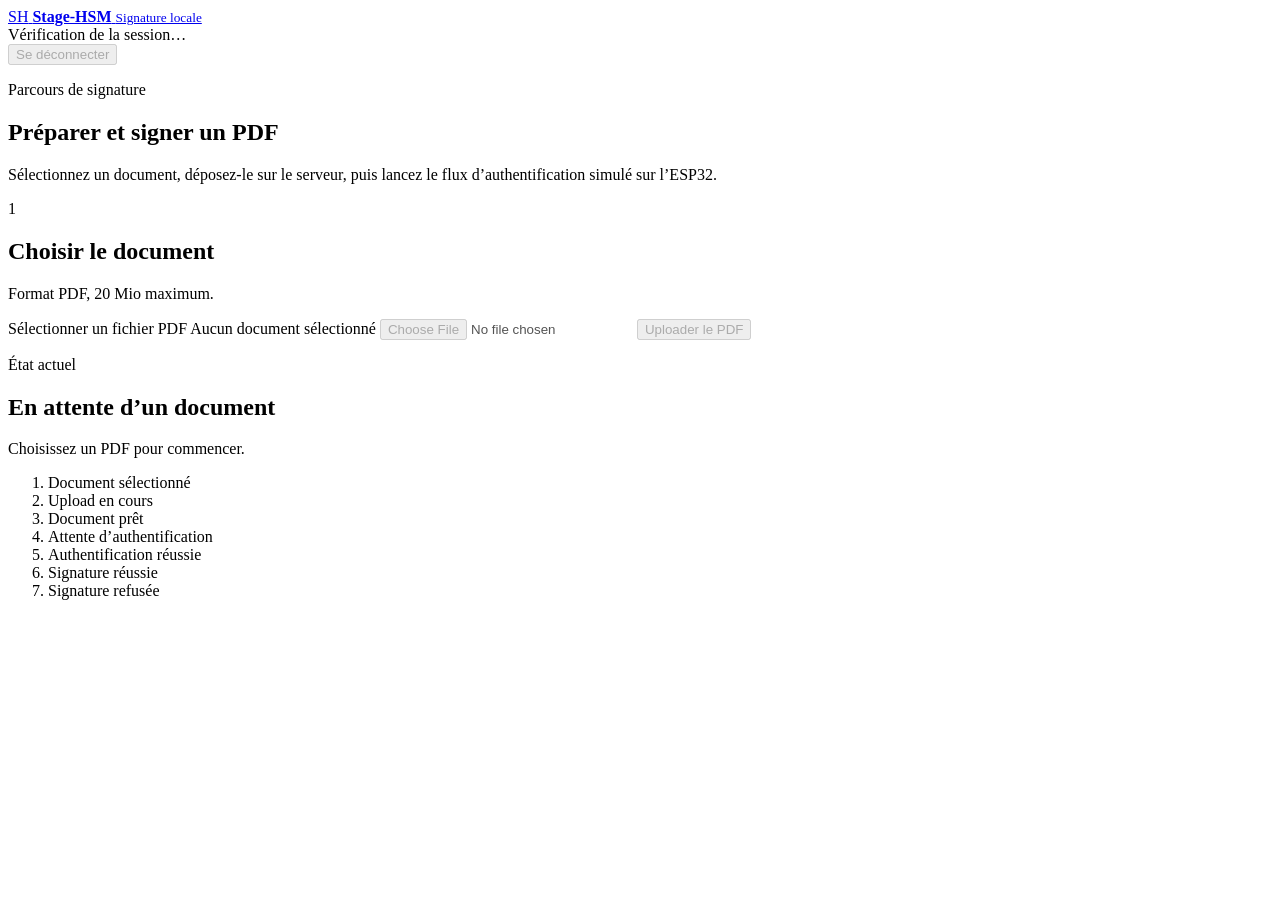
==== app/web/templates/index.html @ b3679ca8 "Complete Stage-HSM web to ESP32 signing workflow" ====
<!doctype html>
<html lang="fr">
<head>
  <meta charset="utf-8">
  <meta name="viewport" content="width=device-width, initial-scale=1">
  <meta name="color-scheme" content="light">
  <title>Signer un document | Stage-HSM</title>
  <link rel="stylesheet" href="/ui/static/styles.css">
  <script src="/ui/static/app.js" defer></script>
</head>
<body class="app-page">
  <header class="app-header">
    <div class="header-inner">
      <a class="brand brand-link" href="/ui" aria-label="Accueil Stage-HSM">
        <span class="brand-mark" aria-hidden="true">SH</span>
        <span>
          <strong>Stage-HSM</strong>
          <small>Signature locale</small>
        </span>
      </a>

      <div class="session-actions">
        <span id="session-indicator" class="session-indicator" role="status">Vérification de la session…</span>
        <form id="logout-form" action="/ui/logout" method="post">
          <button id="logout-button" class="button button-quiet" type="submit" disabled>Se déconnecter</button>
        </form>
      </div>
    </div>
  </header>

  <main class="page-shell">
    <section class="intro" aria-labelledby="page-title">
      <p class="eyebrow">Parcours de signature</p>
      <h1 id="page-title">Préparer et signer un PDF</h1>
      <p>Sélectionnez un document, déposez-le sur le serveur, puis lancez le flux d’authentification simulé sur l’ESP32.</p>
    </section>

    <div id="global-alert" class="alert" role="alert" aria-live="assertive" hidden></div>

    <div class="workspace-grid">
      <div class="primary-column">
        <section class="panel" aria-labelledby="upload-title">
          <div class="panel-heading">
            <span class="step-number" aria-hidden="true">1</span>
            <div>
              <h2 id="upload-title">Choisir le document</h2>
              <p>Format PDF, 20 Mio maximum.</p>
            </div>
          </div>

          <form id="upload-form" class="upload-form" novalidate>
            <label class="file-picker" for="pdf-file">
              <span class="file-picker-title">Sélectionner un fichier PDF</span>
              <span id="file-summary" class="file-picker-summary">Aucun document sélectionné</span>
              <input id="pdf-file" name="file" type="file" accept="application/pdf,.pdf" required disabled>
            </label>

            <button id="upload-button" class="button button-primary" type="submit" disabled>Uploader le PDF</button>
          </form>
        </section>

        <section id="document-panel" class="panel" aria-labelledby="document-title" hidden>
          <div class="panel-heading">
            <span class="step-number" aria-hidden="true">2</span>
            <div>
              <h2 id="document-title">Document prêt</h2>
              <p>Empreinte calculée et vérifiée côté serveur.</p>
            </div>
          </div>

          <dl class="document-details">
            <div>
              <dt>Nom du fichier</dt>
              <dd id="document-filename">—</dd>
            </div>
            <div>
              <dt>Taille</dt>
              <dd id="document-size">—</dd>
            </div>
            <div>
              <dt>Identifiant du document</dt>
              <dd id="document-id" class="monospace breakable">—</dd>
            </div>
            <div>
              <dt>Empreinte SHA-256</dt>
              <dd id="document-hash" class="monospace breakable">—</dd>
            </div>
          </dl>

          <div class="signature-action">
            <div>
              <h3>Lancer le contrôle d’identité</h3>
              <p>Après ce clic, ESP32-001 récupère automatiquement l’identifiant et l’empreinte depuis sa file sécurisée.</p>
            </div>
            <button id="signature-button" class="button button-accent" type="button" disabled>Demander la signature</button>
          </div>
        </section>
      </div>

      <aside class="status-panel" aria-labelledby="status-title">
        <p class="eyebrow">État actuel</p>
        <h2 id="status-title">En attente d’un document</h2>
        <p id="status-message" class="status-message" aria-live="polite">Choisissez un PDF pour commencer.</p>
        <p id="queue-state-reference" class="request-reference" hidden>
          État PostgreSQL : <strong id="queue-state" class="monospace">—</strong>
        </p>

        <ol class="state-list" aria-label="Progression de la demande">
          <li data-state="DOCUMENT_SELECTED">
            <span class="state-dot" aria-hidden="true"></span>
            <span>Document sélectionné</span>
          </li>
          <li data-state="UPLOADING">
            <span class="state-dot" aria-hidden="true"></span>
            <span>Upload en cours</span>
          </li>
          <li data-state="DOCUMENT_READY">
            <span class="state-dot" aria-hidden="true"></span>
            <span>Document prêt</span>
          </li>
          <li data-state="WAITING_AUTHENTICATION">
            <span class="state-dot" aria-hidden="true"></span>
            <span>Attente d’authentification</span>
          </li>
          <li data-state="AUTHENTICATION_SUCCEEDED">
            <span class="state-dot" aria-hidden="true"></span>
            <span>Authentification réussie</span>
          </li>
          <li data-state="SIGNATURE_SUCCEEDED">
            <span class="state-dot" aria-hidden="true"></span>
            <span>Signature réussie</span>
          </li>
          <li data-state="SIGNATURE_REFUSED">
            <span class="state-dot" aria-hidden="true"></span>
            <span>Signature refusée</span>
          </li>
        </ol>

        <p id="request-reference" class="request-reference monospace" hidden></p>
      </aside>
    </div>
  </main>
</body>
</html>
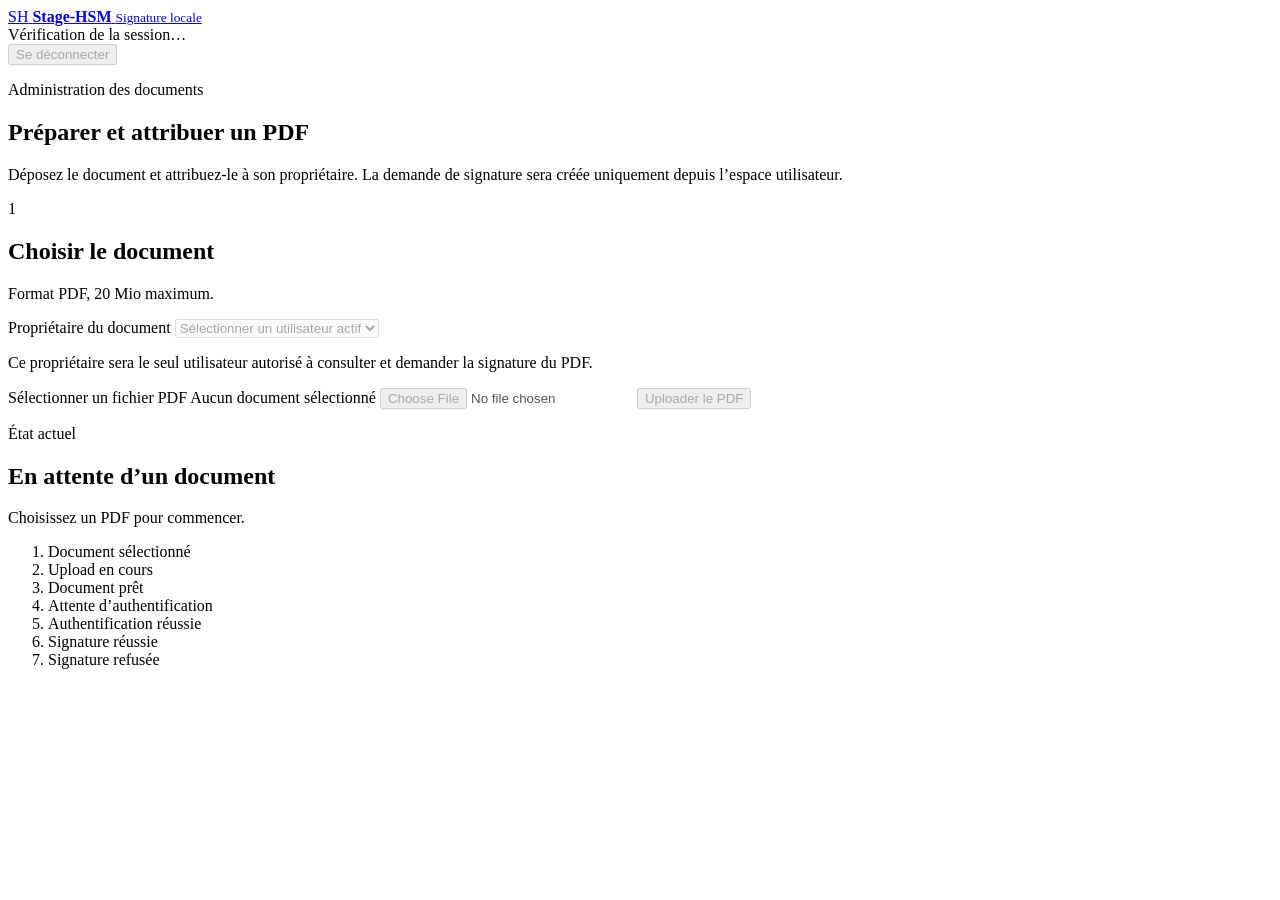
==== commit b2491917: "Stabilize Stage-HSM signing workflow and admin user separation" ====
--- a/app/web/templates/index.html
+++ b/app/web/templates/index.html
@@ -4,7 +4,7 @@
   <meta charset="utf-8">
   <meta name="viewport" content="width=device-width, initial-scale=1">
   <meta name="color-scheme" content="light">
-  <title>Signer un document | Stage-HSM</title>
+  <title>Administration des documents | Stage-HSM</title>
   <link rel="stylesheet" href="/ui/static/styles.css">
   <script src="/ui/static/app.js" defer></script>
 </head>
@@ -30,9 +30,9 @@
 
   <main class="page-shell">
     <section class="intro" aria-labelledby="page-title">
-      <p class="eyebrow">Parcours de signature</p>
-      <h1 id="page-title">Préparer et signer un PDF</h1>
-      <p>Sélectionnez un document, déposez-le sur le serveur, puis lancez le flux d’authentification simulé sur l’ESP32.</p>
+      <p class="eyebrow">Administration des documents</p>
+      <h1 id="page-title">Préparer et attribuer un PDF</h1>
+      <p>Déposez le document et attribuez-le à son propriétaire. La demande de signature sera créée uniquement depuis l’espace utilisateur.</p>
     </section>
 
     <div id="global-alert" class="alert" role="alert" aria-live="assertive" hidden></div>
@@ -49,6 +49,14 @@
           </div>
 
           <form id="upload-form" class="upload-form" novalidate>
+            <div class="field">
+              <label for="document-owner">Propriétaire du document</label>
+              <select id="document-owner" name="user_id" required disabled>
+                <option value="">Sélectionner un utilisateur actif</option>
+              </select>
+              <p class="field-hint">Ce propriétaire sera le seul utilisateur autorisé à consulter et demander la signature du PDF.</p>
+            </div>
+
             <label class="file-picker" for="pdf-file">
               <span class="file-picker-title">Sélectionner un fichier PDF</span>
               <span id="file-summary" class="file-picker-summary">Aucun document sélectionné</span>
@@ -89,10 +97,10 @@
 
           <div class="signature-action">
             <div>
-              <h3>Lancer le contrôle d’identité</h3>
-              <p>Après ce clic, ESP32-001 récupère automatiquement l’identifiant et l’empreinte depuis sa file sécurisée.</p>
+              <h3>Consentement utilisateur requis</h3>
+              <p>Document attribué à l’utilisateur.</p>
+              <p>En attente d’une demande de signature depuis l’espace utilisateur.</p>
             </div>
-            <button id="signature-button" class="button button-accent" type="button" disabled>Demander la signature</button>
           </div>
         </section>
       </div>
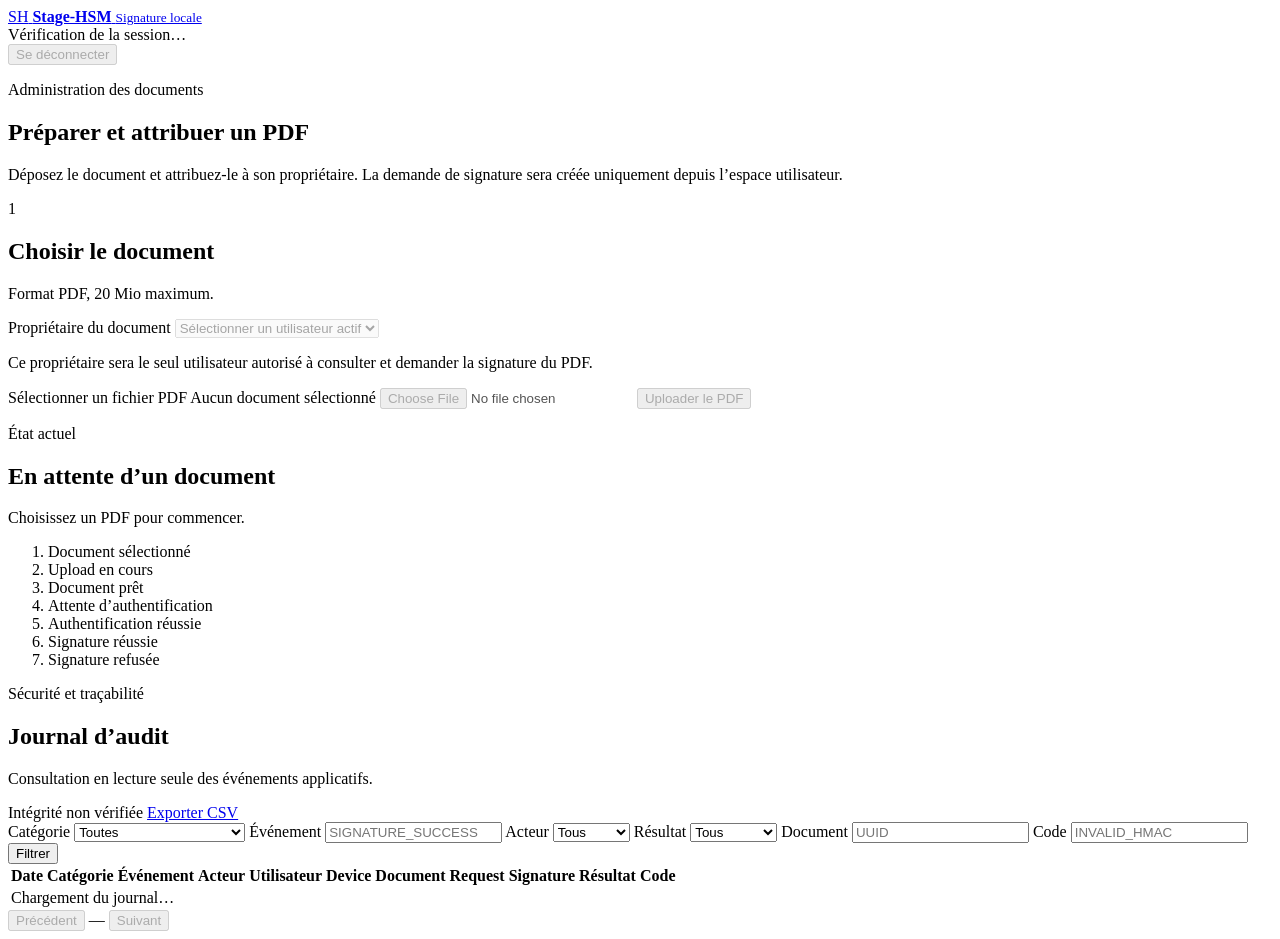
==== commit da133dc2: "Harden security audit trail with tamper-evident logging" ====
--- a/app/web/templates/index.html
+++ b/app/web/templates/index.html
@@ -147,6 +147,108 @@
         <p id="request-reference" class="request-reference monospace" hidden></p>
       </aside>
     </div>
+
+    <section id="audit-panel" class="panel audit-panel" aria-labelledby="audit-title">
+      <div class="audit-heading">
+        <div>
+          <p class="eyebrow">Sécurité et traçabilité</p>
+          <h2 id="audit-title">Journal d’audit</h2>
+          <p>Consultation en lecture seule des événements applicatifs.</p>
+        </div>
+        <div class="audit-actions">
+          <span id="audit-integrity" class="audit-integrity" role="status">Intégrité non vérifiée</span>
+          <a id="audit-export" class="button button-quiet" href="/ui/api/audit/export.csv">Exporter CSV</a>
+        </div>
+      </div>
+
+      <form id="audit-filters" class="audit-filters">
+        <label>
+          Catégorie
+          <select name="category">
+            <option value="">Toutes</option>
+            <option>AUTH</option>
+            <option>DOCUMENT</option>
+            <option>CONSENT</option>
+            <option>SIGNATURE_REQUEST</option>
+            <option>DEVICE_AUTH</option>
+            <option>SIGNATURE</option>
+            <option>PADES</option>
+            <option>TSA</option>
+            <option>ADMIN</option>
+            <option>SECURITY</option>
+          </select>
+        </label>
+        <label>
+          Événement
+          <input name="event_type" type="text" maxlength="64" placeholder="SIGNATURE_SUCCESS">
+        </label>
+        <label>
+          Acteur
+          <select name="actor_type">
+            <option value="">Tous</option>
+            <option>USER</option>
+            <option>ADMIN</option>
+            <option>DEVICE</option>
+            <option>SYSTEM</option>
+          </select>
+        </label>
+        <label>
+          Résultat
+          <select name="outcome">
+            <option value="">Tous</option>
+            <option>SUCCESS</option>
+            <option>FAILURE</option>
+            <option>DENIED</option>
+          </select>
+        </label>
+        <label>
+          Document
+          <input name="document_id" type="text" inputmode="text" placeholder="UUID">
+        </label>
+        <label>
+          Code
+          <input name="failure_code" type="text" maxlength="64" placeholder="INVALID_HMAC">
+        </label>
+        <button class="button button-primary" type="submit">Filtrer</button>
+      </form>
+
+      <div class="audit-table-wrap">
+        <table class="audit-table">
+          <thead>
+            <tr>
+              <th>Date</th>
+              <th>Catégorie</th>
+              <th>Événement</th>
+              <th>Acteur</th>
+              <th>Utilisateur</th>
+              <th>Device</th>
+              <th>Document</th>
+              <th>Request</th>
+              <th>Signature</th>
+              <th>Résultat</th>
+              <th>Code</th>
+            </tr>
+          </thead>
+          <tbody id="audit-rows">
+            <tr><td colspan="11">Chargement du journal…</td></tr>
+          </tbody>
+        </table>
+      </div>
+
+      <div class="audit-pagination">
+        <button id="audit-previous" class="button button-quiet" type="button" disabled>Précédent</button>
+        <span id="audit-page">—</span>
+        <button id="audit-next" class="button button-quiet" type="button" disabled>Suivant</button>
+      </div>
+
+      <section id="audit-details" class="audit-details" aria-labelledby="audit-details-title" hidden>
+        <div class="audit-details-heading">
+          <h3 id="audit-details-title">Détails de l’événement</h3>
+          <button id="audit-details-close" class="button button-quiet" type="button">Fermer</button>
+        </div>
+        <pre id="audit-details-content"></pre>
+      </section>
+    </section>
   </main>
 </body>
 </html>
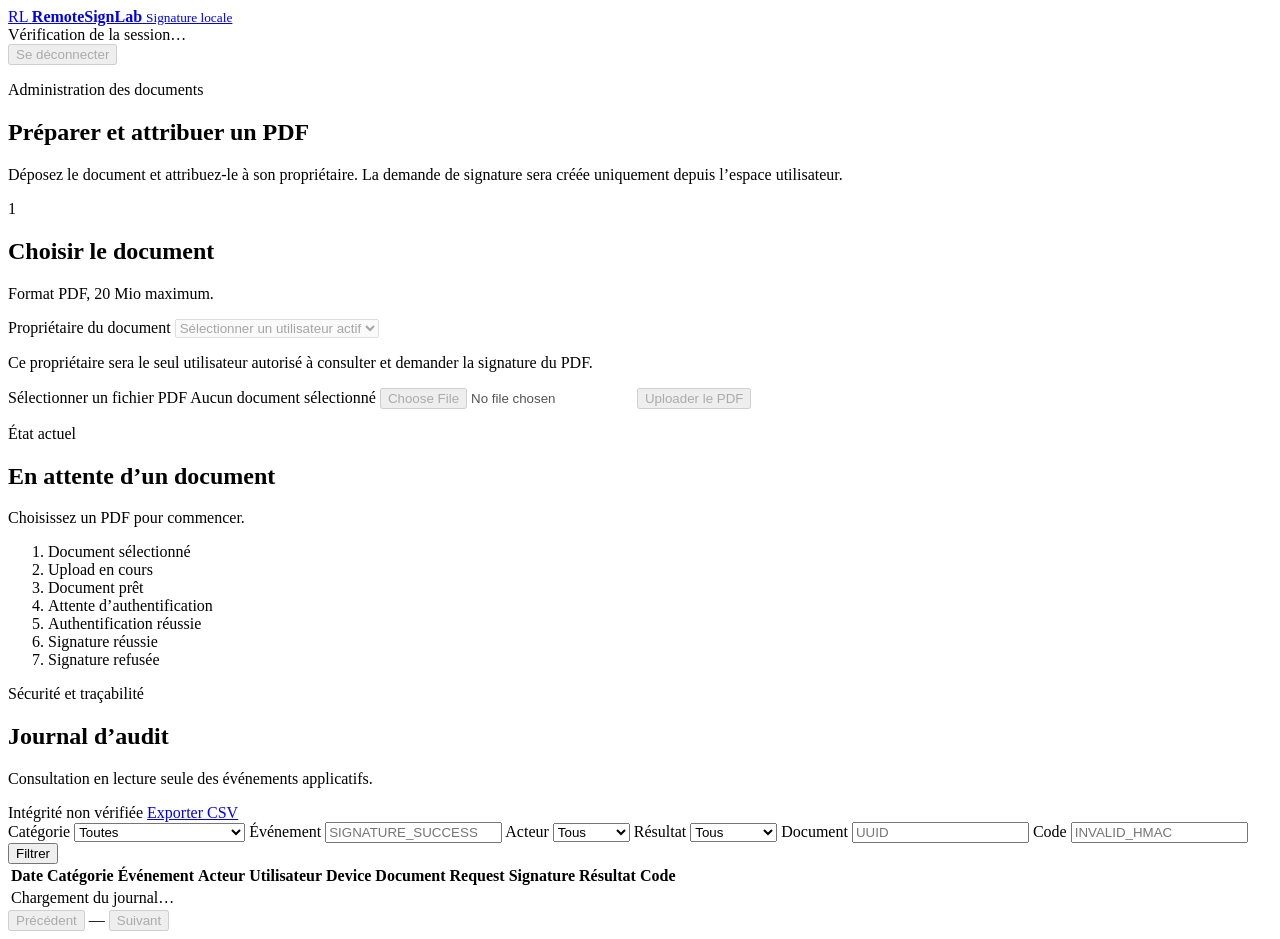
==== commit d6708a9d: "Rename project to RemoteSignLab" ====
--- a/app/web/templates/index.html
+++ b/app/web/templates/index.html
@@ -4,17 +4,17 @@
   <meta charset="utf-8">
   <meta name="viewport" content="width=device-width, initial-scale=1">
   <meta name="color-scheme" content="light">
-  <title>Administration des documents | Stage-HSM</title>
+  <title>Administration des documents | RemoteSignLab</title>
   <link rel="stylesheet" href="/ui/static/styles.css">
   <script src="/ui/static/app.js" defer></script>
 </head>
 <body class="app-page">
   <header class="app-header">
     <div class="header-inner">
-      <a class="brand brand-link" href="/ui" aria-label="Accueil Stage-HSM">
-        <span class="brand-mark" aria-hidden="true">SH</span>
+      <a class="brand brand-link" href="/ui" aria-label="Accueil RemoteSignLab">
+        <span class="brand-mark" aria-hidden="true">RL</span>
         <span>
-          <strong>Stage-HSM</strong>
+          <strong>RemoteSignLab</strong>
           <small>Signature locale</small>
         </span>
       </a>
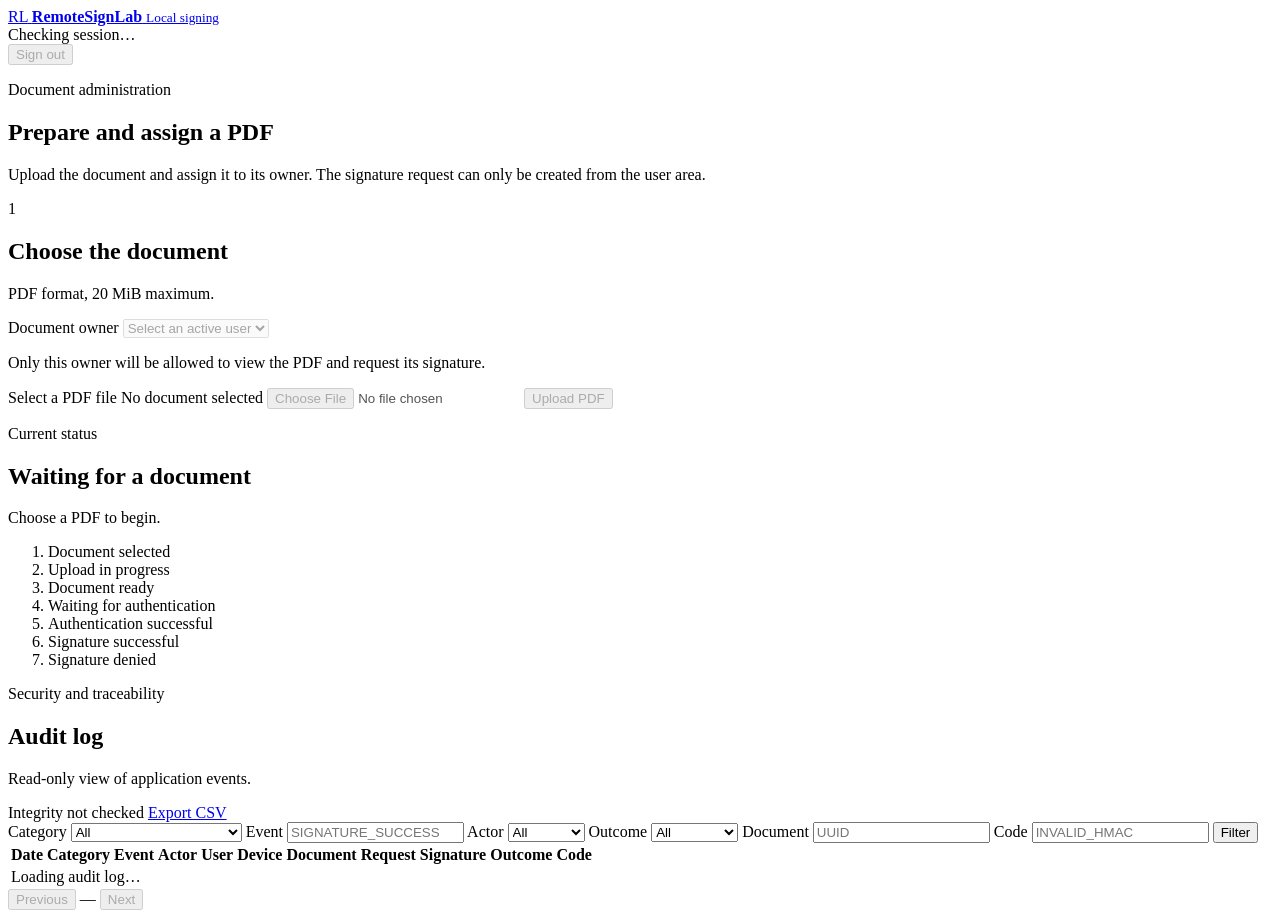
==== commit 9d97b492: "Convert repository content to English" ====
--- a/app/web/templates/index.html
+++ b/app/web/templates/index.html
@@ -1,28 +1,28 @@
 <!doctype html>
-<html lang="fr">
+<html lang="en">
 <head>
   <meta charset="utf-8">
   <meta name="viewport" content="width=device-width, initial-scale=1">
   <meta name="color-scheme" content="light">
-  <title>Administration des documents | RemoteSignLab</title>
+  <title>Document administration | RemoteSignLab</title>
   <link rel="stylesheet" href="/ui/static/styles.css">
   <script src="/ui/static/app.js" defer></script>
 </head>
 <body class="app-page">
   <header class="app-header">
     <div class="header-inner">
-      <a class="brand brand-link" href="/ui" aria-label="Accueil RemoteSignLab">
+      <a class="brand brand-link" href="/ui" aria-label="RemoteSignLab home">
         <span class="brand-mark" aria-hidden="true">RL</span>
         <span>
           <strong>RemoteSignLab</strong>
-          <small>Signature locale</small>
+          <small>Local signing</small>
         </span>
       </a>
 
       <div class="session-actions">
-        <span id="session-indicator" class="session-indicator" role="status">Vérification de la session…</span>
+        <span id="session-indicator" class="session-indicator" role="status">Checking session…</span>
         <form id="logout-form" action="/ui/logout" method="post">
-          <button id="logout-button" class="button button-quiet" type="submit" disabled>Se déconnecter</button>
+          <button id="logout-button" class="button button-quiet" type="submit" disabled>Sign out</button>
         </form>
       </div>
     </div>
@@ -30,9 +30,9 @@
 
   <main class="page-shell">
     <section class="intro" aria-labelledby="page-title">
-      <p class="eyebrow">Administration des documents</p>
-      <h1 id="page-title">Préparer et attribuer un PDF</h1>
-      <p>Déposez le document et attribuez-le à son propriétaire. La demande de signature sera créée uniquement depuis l’espace utilisateur.</p>
+      <p class="eyebrow">Document administration</p>
+      <h1 id="page-title">Prepare and assign a PDF</h1>
+      <p>Upload the document and assign it to its owner. The signature request can only be created from the user area.</p>
     </section>
 
     <div id="global-alert" class="alert" role="alert" aria-live="assertive" hidden></div>
@@ -43,27 +43,27 @@
           <div class="panel-heading">
             <span class="step-number" aria-hidden="true">1</span>
             <div>
-              <h2 id="upload-title">Choisir le document</h2>
-              <p>Format PDF, 20 Mio maximum.</p>
+              <h2 id="upload-title">Choose the document</h2>
+              <p>PDF format, 20 MiB maximum.</p>
             </div>
           </div>
 
           <form id="upload-form" class="upload-form" novalidate>
             <div class="field">
-              <label for="document-owner">Propriétaire du document</label>
+              <label for="document-owner">Document owner</label>
               <select id="document-owner" name="user_id" required disabled>
-                <option value="">Sélectionner un utilisateur actif</option>
+                <option value="">Select an active user</option>
               </select>
-              <p class="field-hint">Ce propriétaire sera le seul utilisateur autorisé à consulter et demander la signature du PDF.</p>
+              <p class="field-hint">Only this owner will be allowed to view the PDF and request its signature.</p>
             </div>
 
             <label class="file-picker" for="pdf-file">
-              <span class="file-picker-title">Sélectionner un fichier PDF</span>
-              <span id="file-summary" class="file-picker-summary">Aucun document sélectionné</span>
+              <span class="file-picker-title">Select a PDF file</span>
+              <span id="file-summary" class="file-picker-summary">No document selected</span>
               <input id="pdf-file" name="file" type="file" accept="application/pdf,.pdf" required disabled>
             </label>
 
-            <button id="upload-button" class="button button-primary" type="submit" disabled>Uploader le PDF</button>
+            <button id="upload-button" class="button button-primary" type="submit" disabled>Upload PDF</button>
           </form>
         </section>
 
@@ -71,76 +71,76 @@
           <div class="panel-heading">
             <span class="step-number" aria-hidden="true">2</span>
             <div>
-              <h2 id="document-title">Document prêt</h2>
-              <p>Empreinte calculée et vérifiée côté serveur.</p>
+              <h2 id="document-title">Document ready</h2>
+              <p>Hash calculated and verified on the server.</p>
             </div>
           </div>
 
           <dl class="document-details">
             <div>
-              <dt>Nom du fichier</dt>
+              <dt>File name</dt>
               <dd id="document-filename">—</dd>
             </div>
             <div>
-              <dt>Taille</dt>
+              <dt>Size</dt>
               <dd id="document-size">—</dd>
             </div>
             <div>
-              <dt>Identifiant du document</dt>
+              <dt>Document ID</dt>
               <dd id="document-id" class="monospace breakable">—</dd>
             </div>
             <div>
-              <dt>Empreinte SHA-256</dt>
+              <dt>SHA-256 hash</dt>
               <dd id="document-hash" class="monospace breakable">—</dd>
             </div>
           </dl>
 
           <div class="signature-action">
             <div>
-              <h3>Consentement utilisateur requis</h3>
-              <p>Document attribué à l’utilisateur.</p>
-              <p>En attente d’une demande de signature depuis l’espace utilisateur.</p>
+              <h3>User consent required</h3>
+              <p>Document assigned to the user.</p>
+              <p>Waiting for a signature request from the user area.</p>
             </div>
           </div>
         </section>
       </div>
 
       <aside class="status-panel" aria-labelledby="status-title">
-        <p class="eyebrow">État actuel</p>
-        <h2 id="status-title">En attente d’un document</h2>
-        <p id="status-message" class="status-message" aria-live="polite">Choisissez un PDF pour commencer.</p>
+        <p class="eyebrow">Current status</p>
+        <h2 id="status-title">Waiting for a document</h2>
+        <p id="status-message" class="status-message" aria-live="polite">Choose a PDF to begin.</p>
         <p id="queue-state-reference" class="request-reference" hidden>
-          État PostgreSQL : <strong id="queue-state" class="monospace">—</strong>
+          PostgreSQL status: <strong id="queue-state" class="monospace">—</strong>
         </p>
 
-        <ol class="state-list" aria-label="Progression de la demande">
+        <ol class="state-list" aria-label="Request progress">
           <li data-state="DOCUMENT_SELECTED">
             <span class="state-dot" aria-hidden="true"></span>
-            <span>Document sélectionné</span>
+            <span>Document selected</span>
           </li>
           <li data-state="UPLOADING">
             <span class="state-dot" aria-hidden="true"></span>
-            <span>Upload en cours</span>
+            <span>Upload in progress</span>
           </li>
           <li data-state="DOCUMENT_READY">
             <span class="state-dot" aria-hidden="true"></span>
-            <span>Document prêt</span>
+            <span>Document ready</span>
           </li>
           <li data-state="WAITING_AUTHENTICATION">
             <span class="state-dot" aria-hidden="true"></span>
-            <span>Attente d’authentification</span>
+            <span>Waiting for authentication</span>
           </li>
           <li data-state="AUTHENTICATION_SUCCEEDED">
             <span class="state-dot" aria-hidden="true"></span>
-            <span>Authentification réussie</span>
+            <span>Authentication successful</span>
           </li>
           <li data-state="SIGNATURE_SUCCEEDED">
             <span class="state-dot" aria-hidden="true"></span>
-            <span>Signature réussie</span>
+            <span>Signature successful</span>
           </li>
           <li data-state="SIGNATURE_REFUSED">
             <span class="state-dot" aria-hidden="true"></span>
-            <span>Signature refusée</span>
+            <span>Signature denied</span>
           </li>
         </ol>
 
@@ -151,21 +151,21 @@
     <section id="audit-panel" class="panel audit-panel" aria-labelledby="audit-title">
       <div class="audit-heading">
         <div>
-          <p class="eyebrow">Sécurité et traçabilité</p>
-          <h2 id="audit-title">Journal d’audit</h2>
-          <p>Consultation en lecture seule des événements applicatifs.</p>
+          <p class="eyebrow">Security and traceability</p>
+          <h2 id="audit-title">Audit log</h2>
+          <p>Read-only view of application events.</p>
         </div>
         <div class="audit-actions">
-          <span id="audit-integrity" class="audit-integrity" role="status">Intégrité non vérifiée</span>
-          <a id="audit-export" class="button button-quiet" href="/ui/api/audit/export.csv">Exporter CSV</a>
+          <span id="audit-integrity" class="audit-integrity" role="status">Integrity not checked</span>
+          <a id="audit-export" class="button button-quiet" href="/ui/api/audit/export.csv">Export CSV</a>
         </div>
       </div>
 
       <form id="audit-filters" class="audit-filters">
         <label>
-          Catégorie
+          Category
           <select name="category">
-            <option value="">Toutes</option>
+            <option value="">All</option>
             <option>AUTH</option>
             <option>DOCUMENT</option>
             <option>CONSENT</option>
@@ -179,13 +179,13 @@
           </select>
         </label>
         <label>
-          Événement
+          Event
           <input name="event_type" type="text" maxlength="64" placeholder="SIGNATURE_SUCCESS">
         </label>
         <label>
-          Acteur
+          Actor
           <select name="actor_type">
-            <option value="">Tous</option>
+            <option value="">All</option>
             <option>USER</option>
             <option>ADMIN</option>
             <option>DEVICE</option>
@@ -193,9 +193,9 @@
           </select>
         </label>
         <label>
-          Résultat
+          Outcome
           <select name="outcome">
-            <option value="">Tous</option>
+            <option value="">All</option>
             <option>SUCCESS</option>
             <option>FAILURE</option>
             <option>DENIED</option>
@@ -209,7 +209,7 @@
           Code
           <input name="failure_code" type="text" maxlength="64" placeholder="INVALID_HMAC">
         </label>
-        <button class="button button-primary" type="submit">Filtrer</button>
+        <button class="button button-primary" type="submit">Filter</button>
       </form>
 
       <div class="audit-table-wrap">
@@ -217,34 +217,34 @@
           <thead>
             <tr>
               <th>Date</th>
-              <th>Catégorie</th>
-              <th>Événement</th>
-              <th>Acteur</th>
-              <th>Utilisateur</th>
+              <th>Category</th>
+              <th>Event</th>
+              <th>Actor</th>
+              <th>User</th>
               <th>Device</th>
               <th>Document</th>
               <th>Request</th>
               <th>Signature</th>
-              <th>Résultat</th>
+              <th>Outcome</th>
               <th>Code</th>
             </tr>
           </thead>
           <tbody id="audit-rows">
-            <tr><td colspan="11">Chargement du journal…</td></tr>
+            <tr><td colspan="11">Loading audit log…</td></tr>
           </tbody>
         </table>
       </div>
 
       <div class="audit-pagination">
-        <button id="audit-previous" class="button button-quiet" type="button" disabled>Précédent</button>
+        <button id="audit-previous" class="button button-quiet" type="button" disabled>Previous</button>
         <span id="audit-page">—</span>
-        <button id="audit-next" class="button button-quiet" type="button" disabled>Suivant</button>
+        <button id="audit-next" class="button button-quiet" type="button" disabled>Next</button>
       </div>
 
       <section id="audit-details" class="audit-details" aria-labelledby="audit-details-title" hidden>
         <div class="audit-details-heading">
-          <h3 id="audit-details-title">Détails de l’événement</h3>
-          <button id="audit-details-close" class="button button-quiet" type="button">Fermer</button>
+          <h3 id="audit-details-title">Event details</h3>
+          <button id="audit-details-close" class="button button-quiet" type="button">Close</button>
         </div>
         <pre id="audit-details-content"></pre>
       </section>
